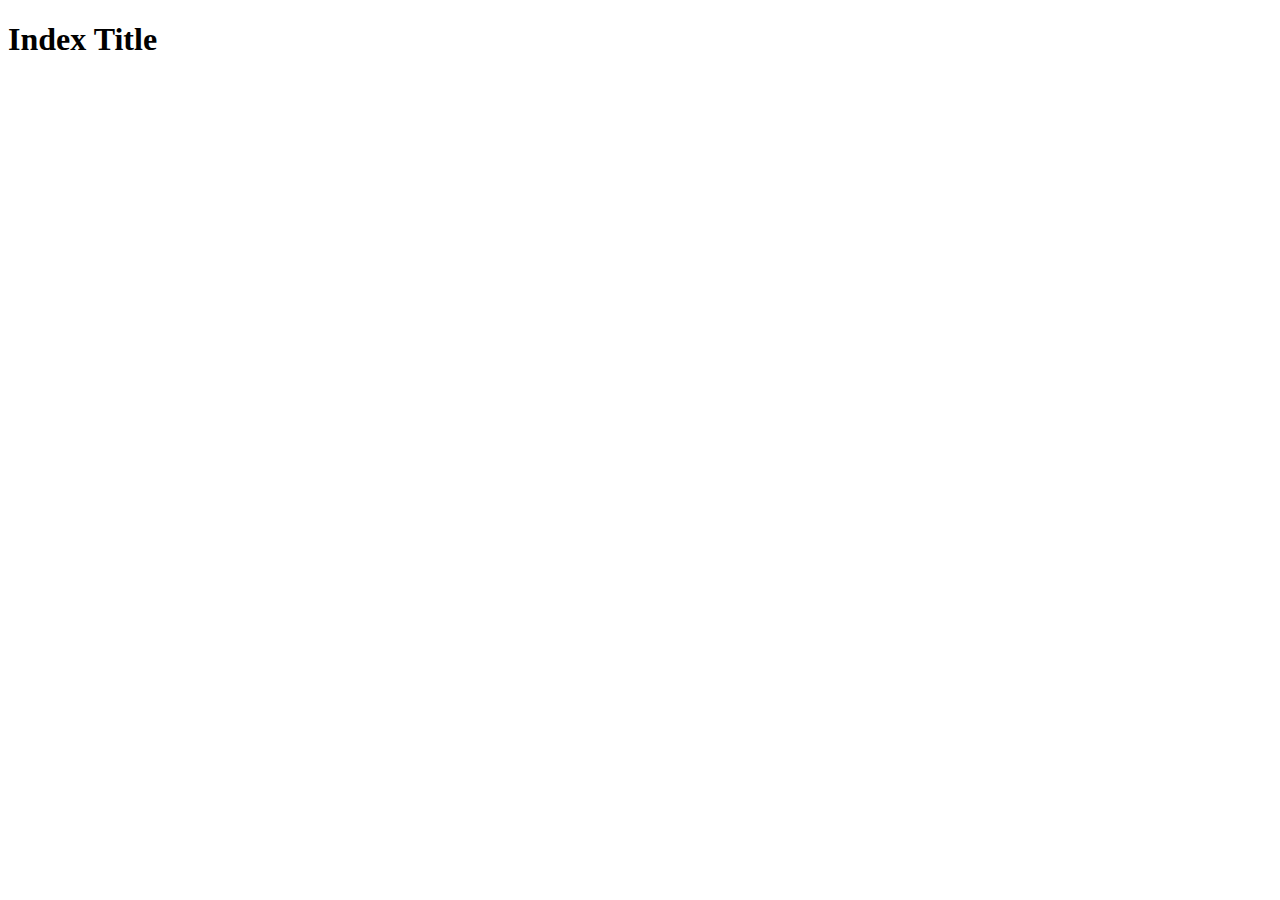
==== index.html @ 2490d38a "initial commit" ====
<!DOCTYPE html>
<html lang="en">
<head>
    <meta charset="UTF-8">
    <meta name="viewport" content="width=device-width, initial-scale=1.0">
    <title>Document</title>
</head>
<body>
    <h1>Index Title</h1>
</body>
</html>
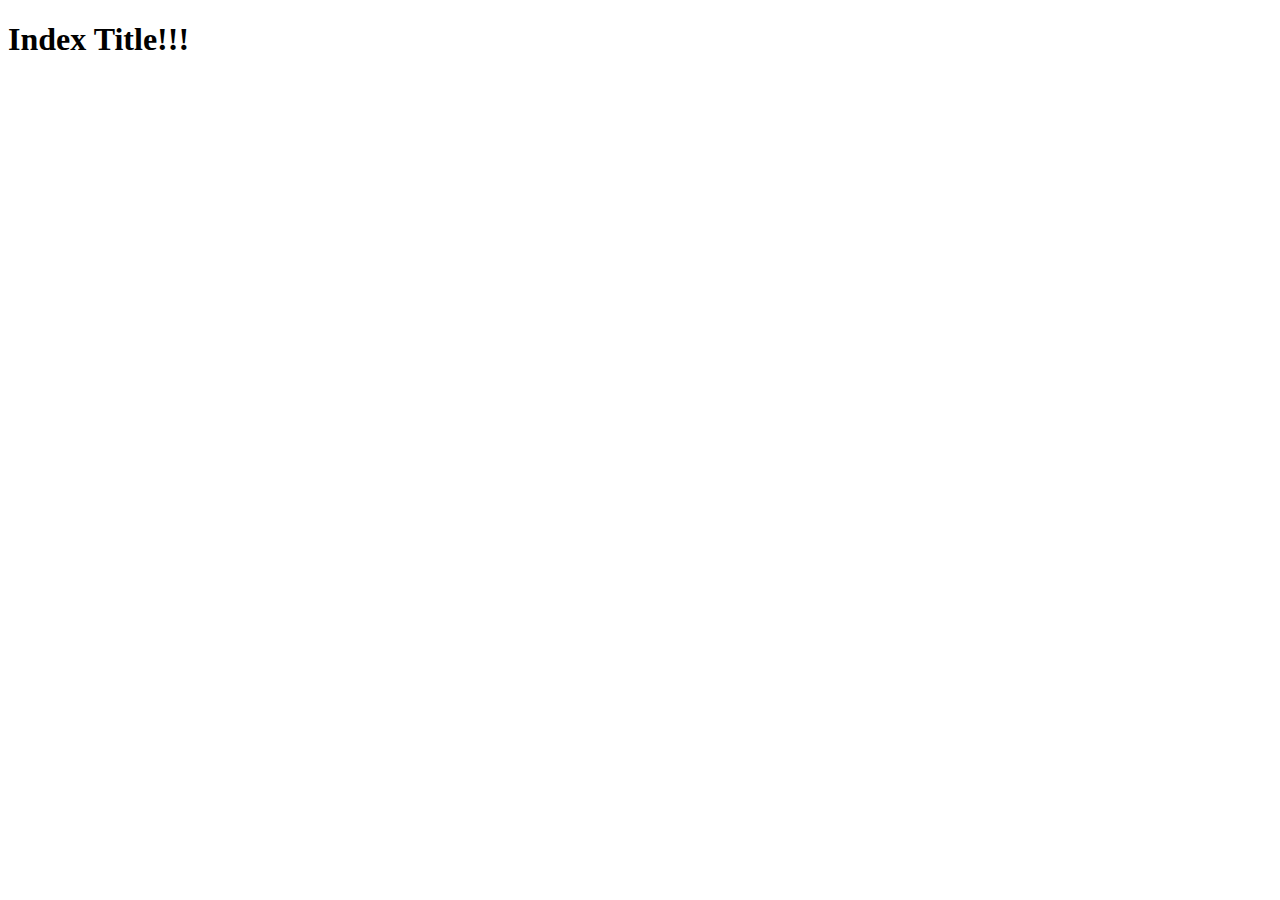
==== commit 060bbbac: "added exclamation points" ====
--- a/index.html
+++ b/index.html
@@ -6,6 +6,6 @@
     <title>Document</title>
 </head>
 <body>
-    <h1>Index Title</h1>
+    <h1>Index Title!!!</h1>
 </body>
 </html>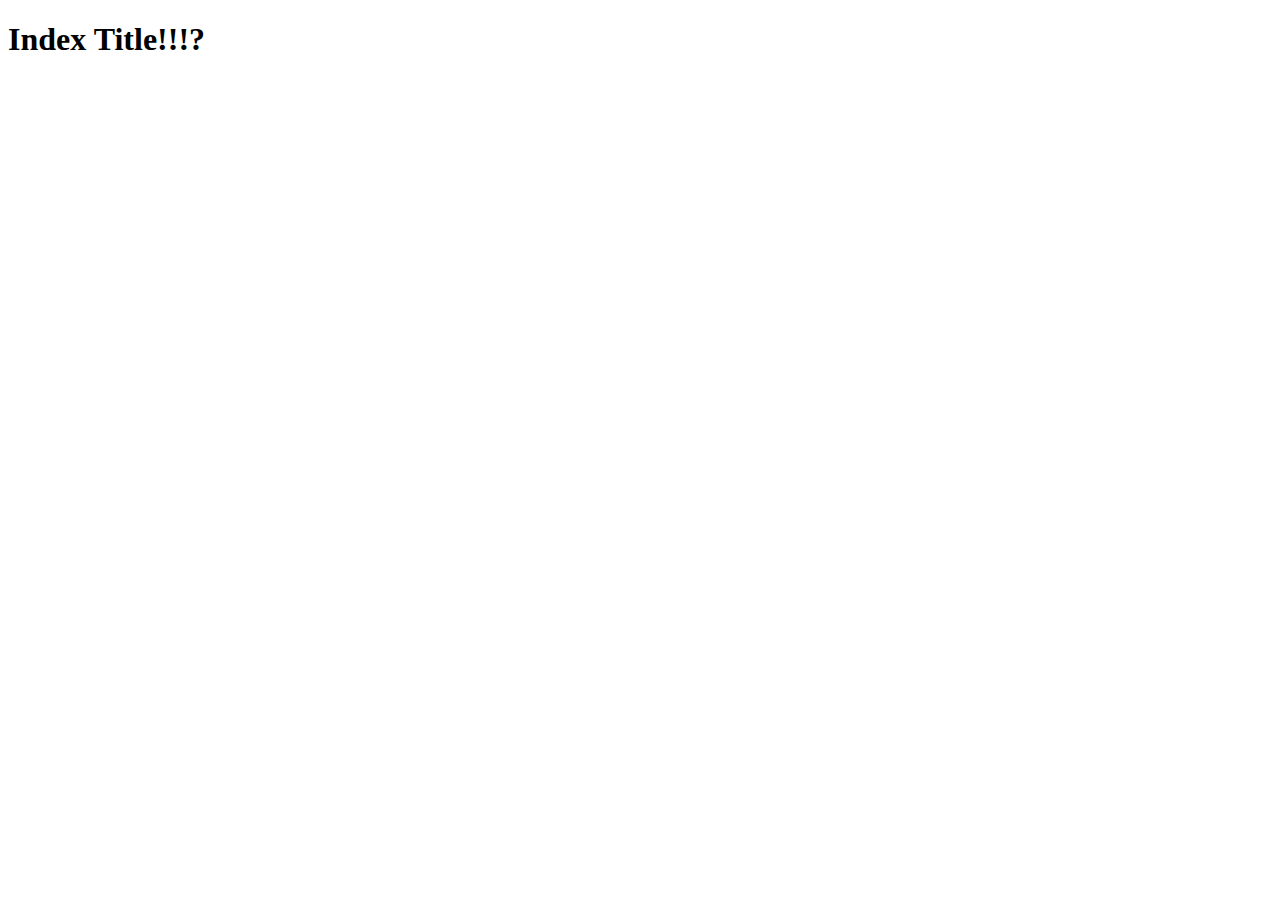
==== commit 86422139: "added question mark" ====
--- a/index.html
+++ b/index.html
@@ -6,6 +6,7 @@
     <title>Document</title>
 </head>
 <body>
-    <h1>Index Title!!!</h1>
+    <h1>Index Title!!!?</h1>
+    <script scr='function.js'></script>
 </body>
 </html>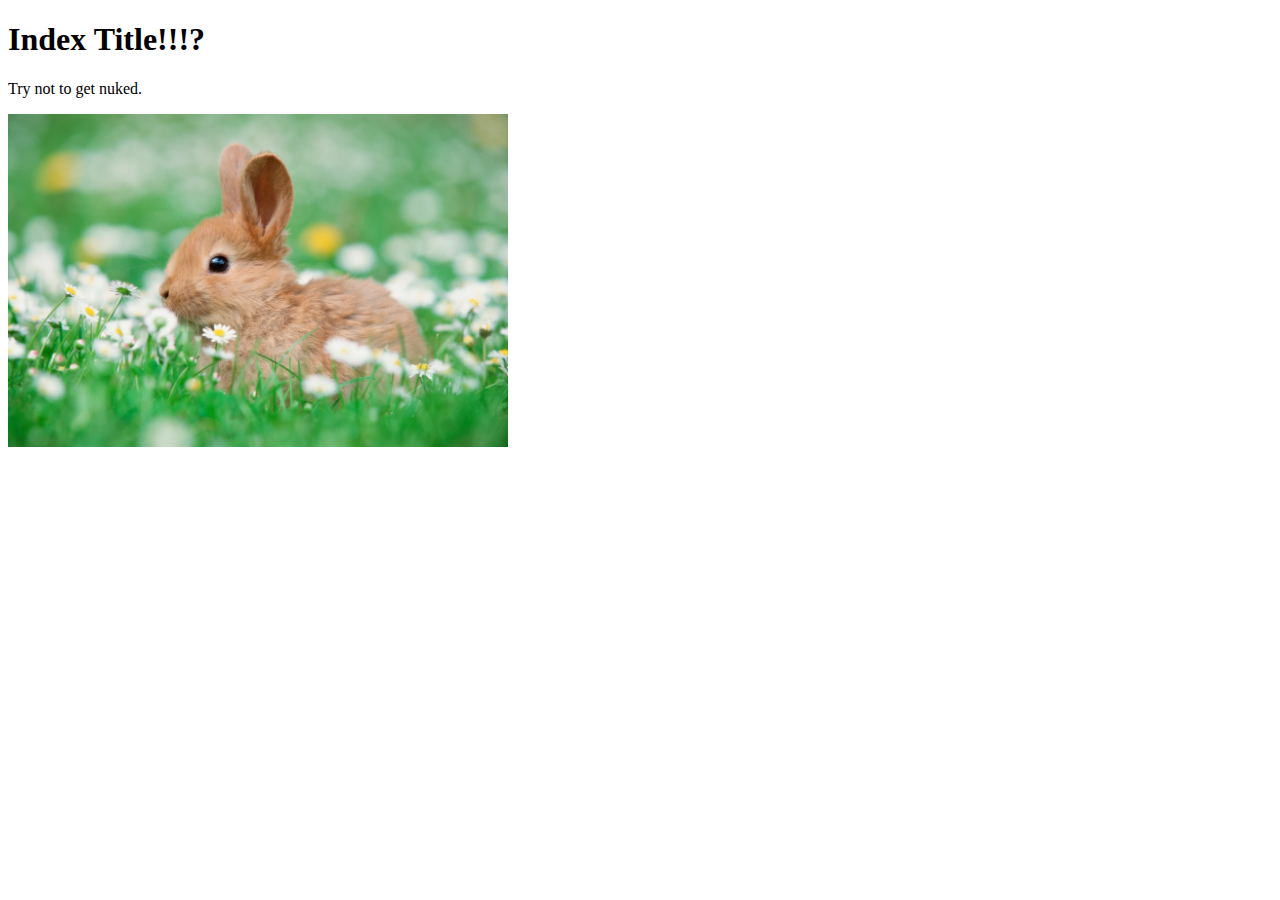
==== commit e07b2e29: "added image" ====
--- a/index.html
+++ b/index.html
@@ -4,9 +4,12 @@
     <meta charset="UTF-8">
     <meta name="viewport" content="width=device-width, initial-scale=1.0">
     <title>Document</title>
+    <link rel="stylesheet" href="style.css">
 </head>
 <body>
     <h1>Index Title!!!?</h1>
+    <p>Try not to get nuked.</p>
+    <img src="./bunny.jpg" alt="bunny in grass">
     <script scr='function.js'></script>
 </body>
 </html>--- a/style.css
+++ b/style.css
@@ -0,0 +1,3 @@
+img {
+    width: 500px;
+}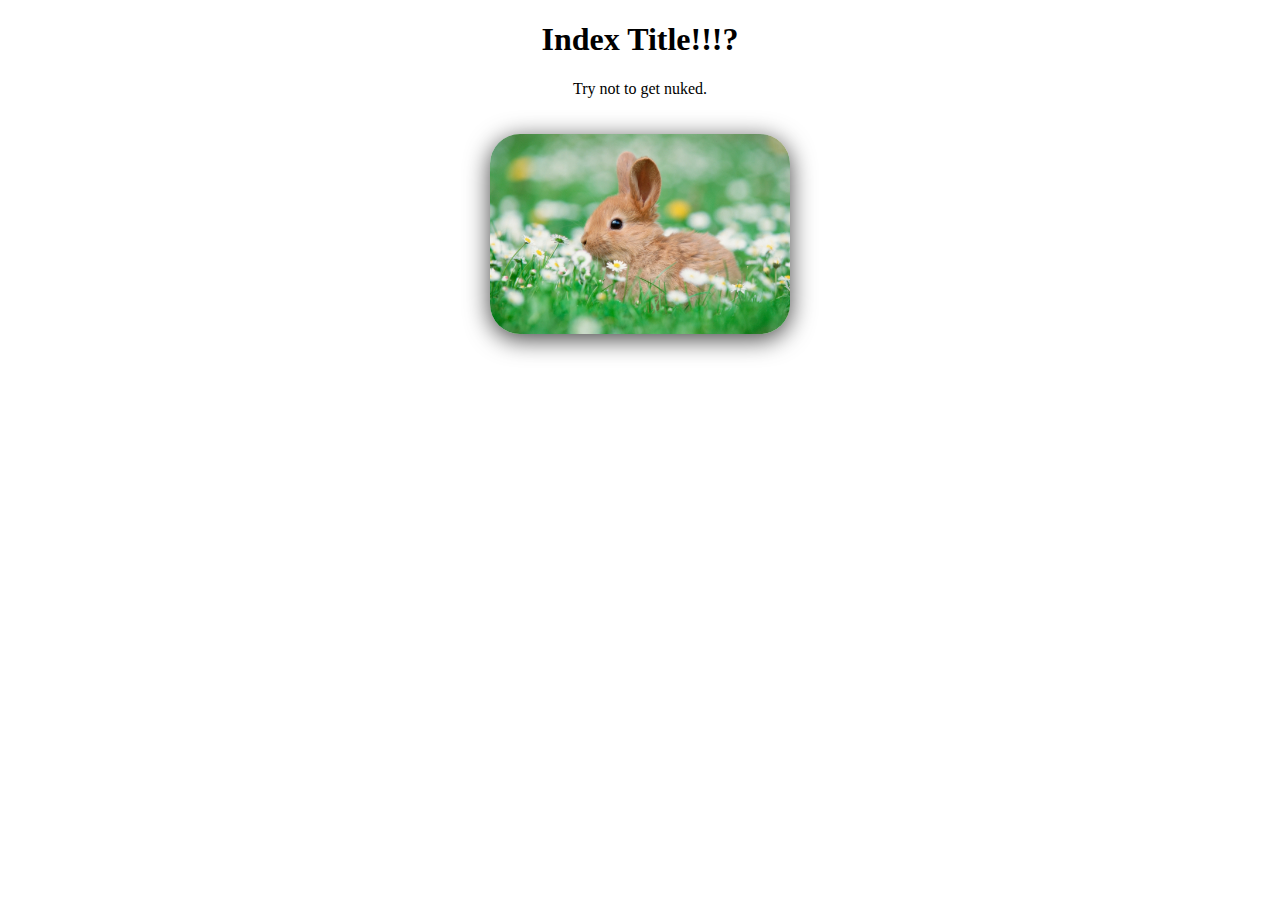
==== commit 166fc24e: "added link" ====
--- a/index.html
+++ b/index.html
@@ -1,15 +1,20 @@
 <!DOCTYPE html>
 <html lang="en">
+
 <head>
     <meta charset="UTF-8">
     <meta name="viewport" content="width=device-width, initial-scale=1.0">
     <title>Document</title>
     <link rel="stylesheet" href="style.css">
 </head>
+
 <body>
     <h1>Index Title!!!?</h1>
     <p>Try not to get nuked.</p>
-    <img src="./bunny.jpg" alt="bunny in grass">
+    <a href="google.com/bunnies">
+        <img src="./bunny.jpg" alt="bunny in grass">
+    </a>
     <script scr='function.js'></script>
 </body>
+
 </html>--- a/style.css
+++ b/style.css
@@ -1,3 +1,20 @@
 img {
-    width: 500px;
+    margin-top: 20px;
+    width: 300px;
+    border-radius: 30px;
+    box-shadow: 0px 5px 25px 0 rgba(0,0,0, .75);
+    transition: transform 125ms, box-shadow 125ms;
+}
+
+h1:hover {
+   color: red;
+}
+
+img:hover {
+    transform: scale(1.1);
+    box-shadow: 0px 5px 50px 0 rgba(0,0,0, .75);
+}
+
+body {
+    text-align: center;
 }